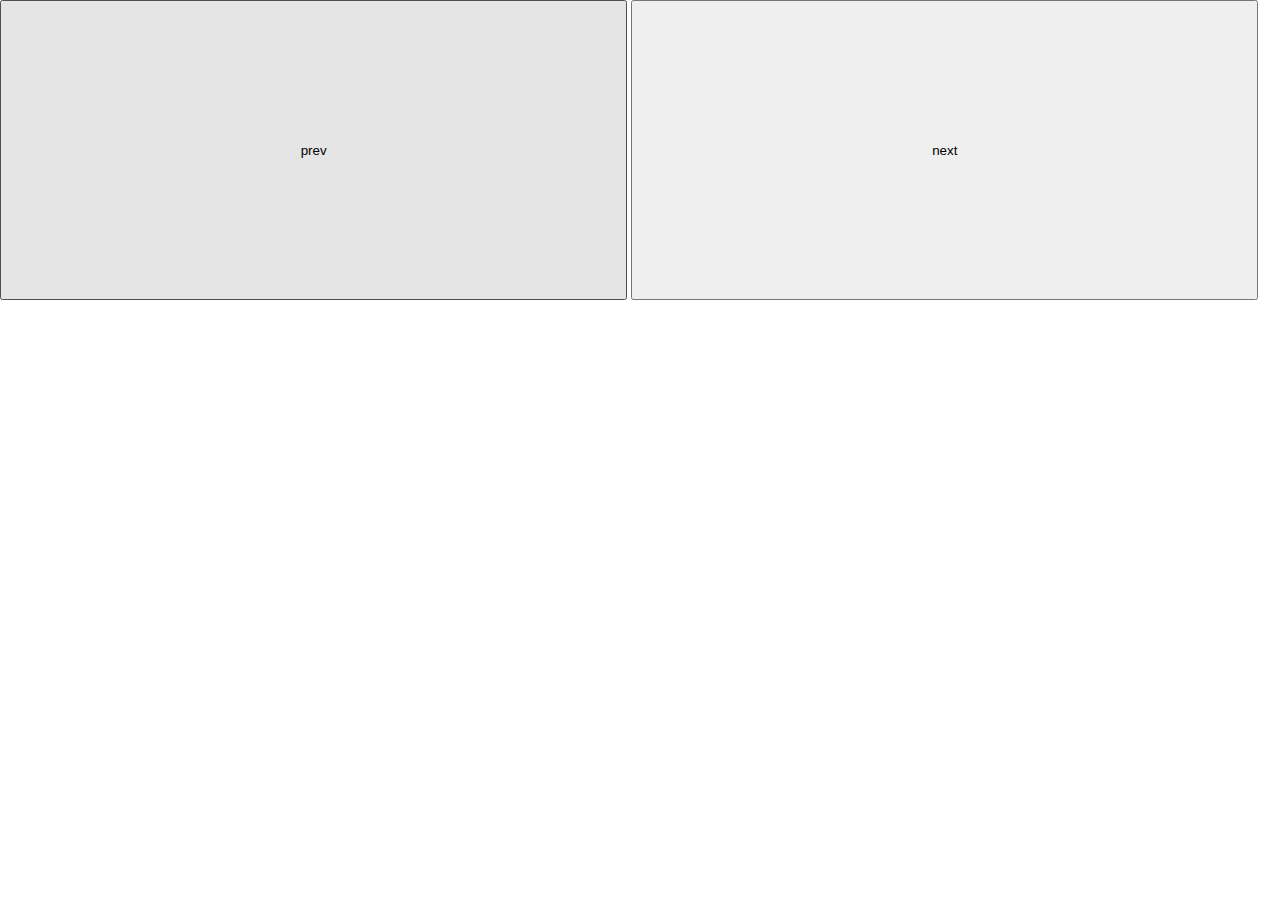
==== war/static/controller.html @ 197e586f "first commit" ====
<!DOCTYPE html>
<html>
<head>
<meta charset="UTF-8">
</head>
<body style="margin:0">
<button id="prev-button" style="width:49%;height:300px" onclick="prev()">prev</button>
<button id="next-button" style="width:49%;height:300px" onclick="next()">next</button>

<script src="https://ajax.googleapis.com/ajax/libs/jquery/1.8.2/jquery.min.js"></script>
<script src="controller.js"></script>
</body>
</html>
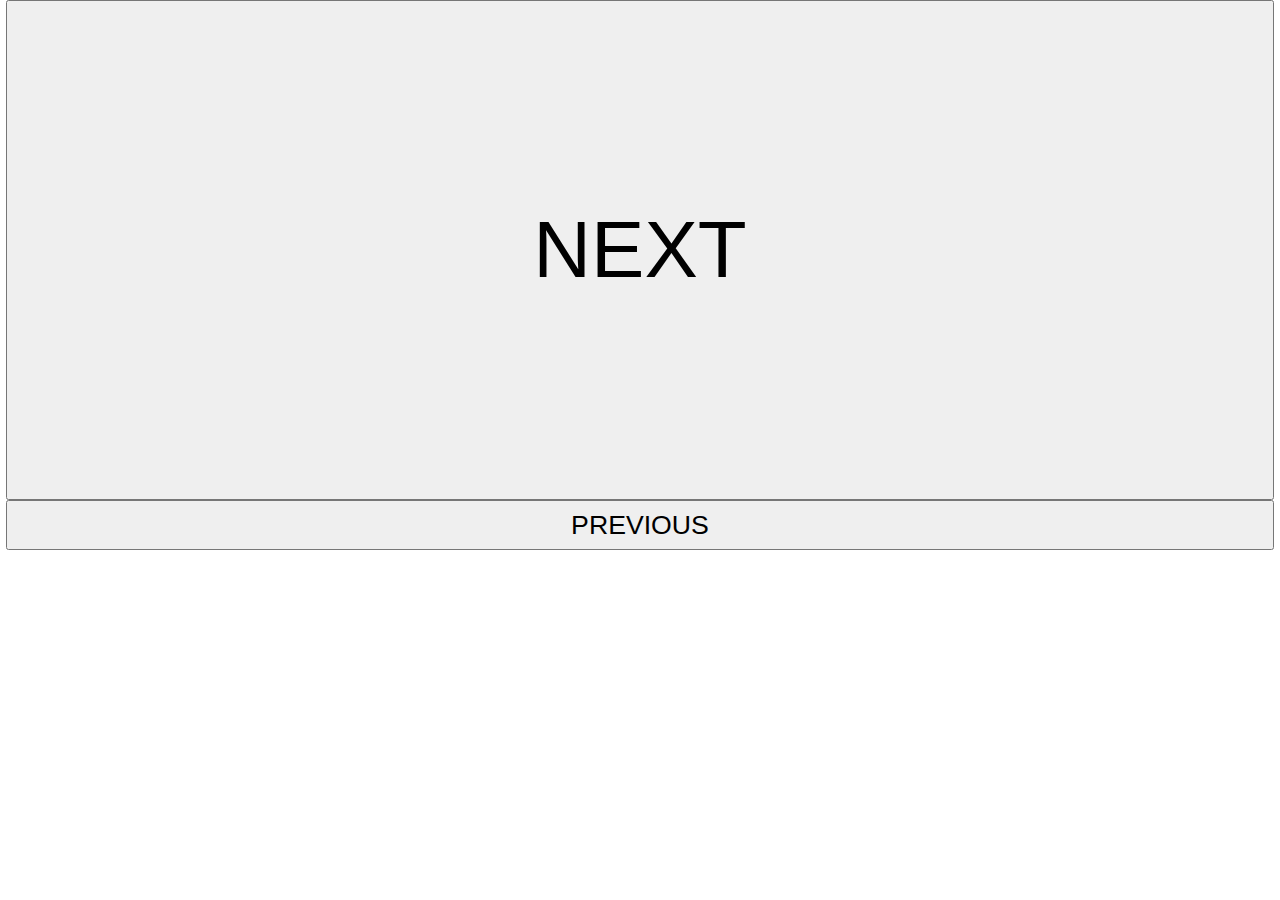
==== commit c2fa1888: "TARI TARI" ====
--- a/war/static/controller.html
+++ b/war/static/controller.html
@@ -3,11 +3,18 @@
 <head>
 <meta charset="UTF-8">
 </head>
-<body style="margin:0">
-<button id="prev-button" style="width:49%;height:300px" onclick="prev()">prev</button>
-<button id="next-button" style="width:49%;height:300px" onclick="next()">next</button>
+<body style="margin: 0; text-align: center">
+	<div>
+		<button id="next-button"
+			style="width: 99%; height: 500px; font-size: 60pt" onclick="next()">NEXT</button>
+	</div>
+	<div>
+		<button id="prev-button"
+			style="width: 99%; height: 50px; font-size: 20pt" onclick="prev()">PREVIOUS</button>
+	</div>
 
-<script src="https://ajax.googleapis.com/ajax/libs/jquery/1.8.2/jquery.min.js"></script>
-<script src="controller.js"></script>
+	<script
+		src="https://ajax.googleapis.com/ajax/libs/jquery/1.8.2/jquery.min.js"></script>
+	<script src="controller.js"></script>
 </body>
 </html>